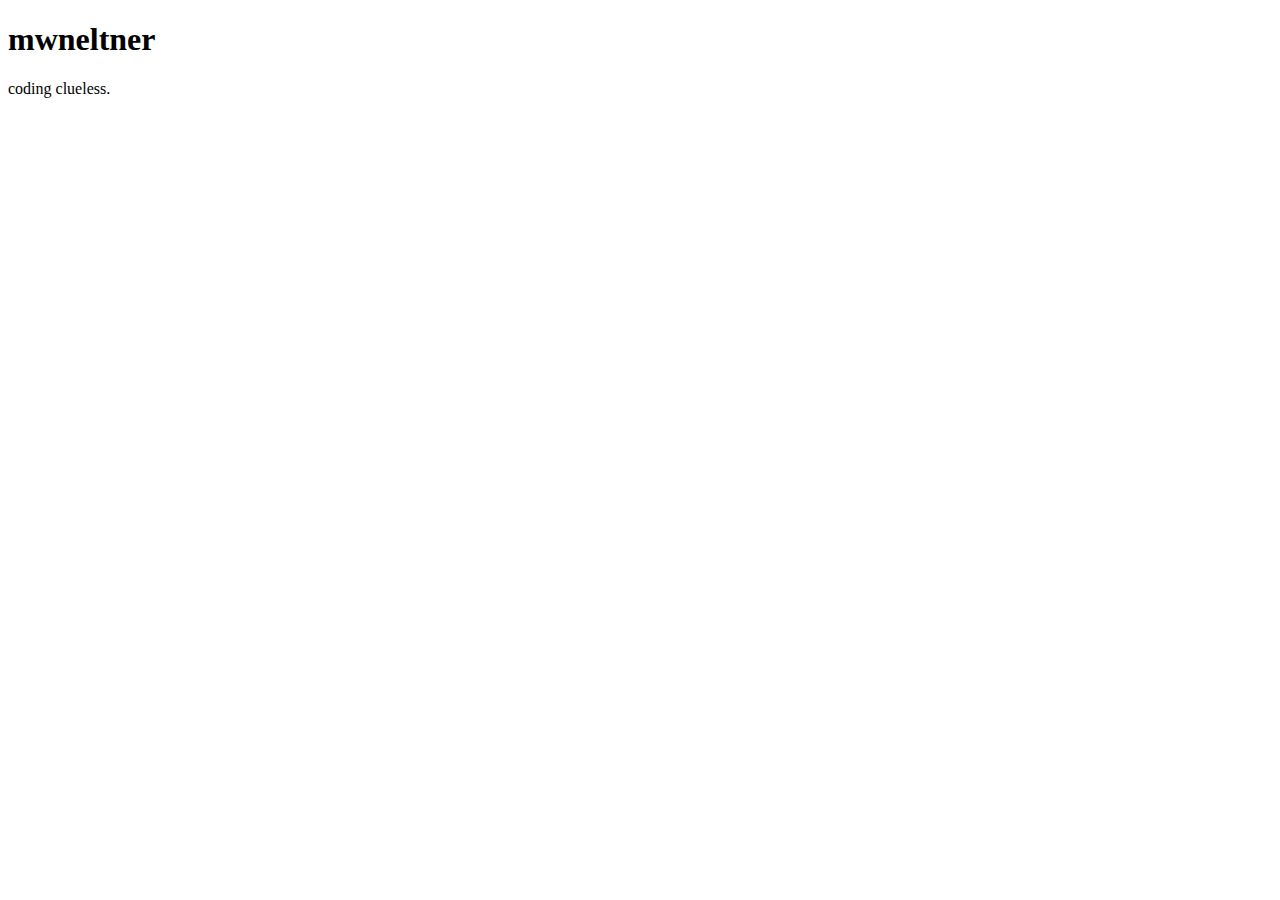
==== index.html @ 6d08aabe "changed title" ====
<!DOCTYPE html>
<html>
  <head>
    <meta charset="utf-8" />
    <link href="screen.css" media="screen" rel="stylesheet" type="text/css" />
    <title>matt</title>
  </head>
  <body class="index">
    <div id="main" role="main">
      <h1>mwneltner</h1>
      <p>coding clueless.</p>
    </div>
  </body>
</html>
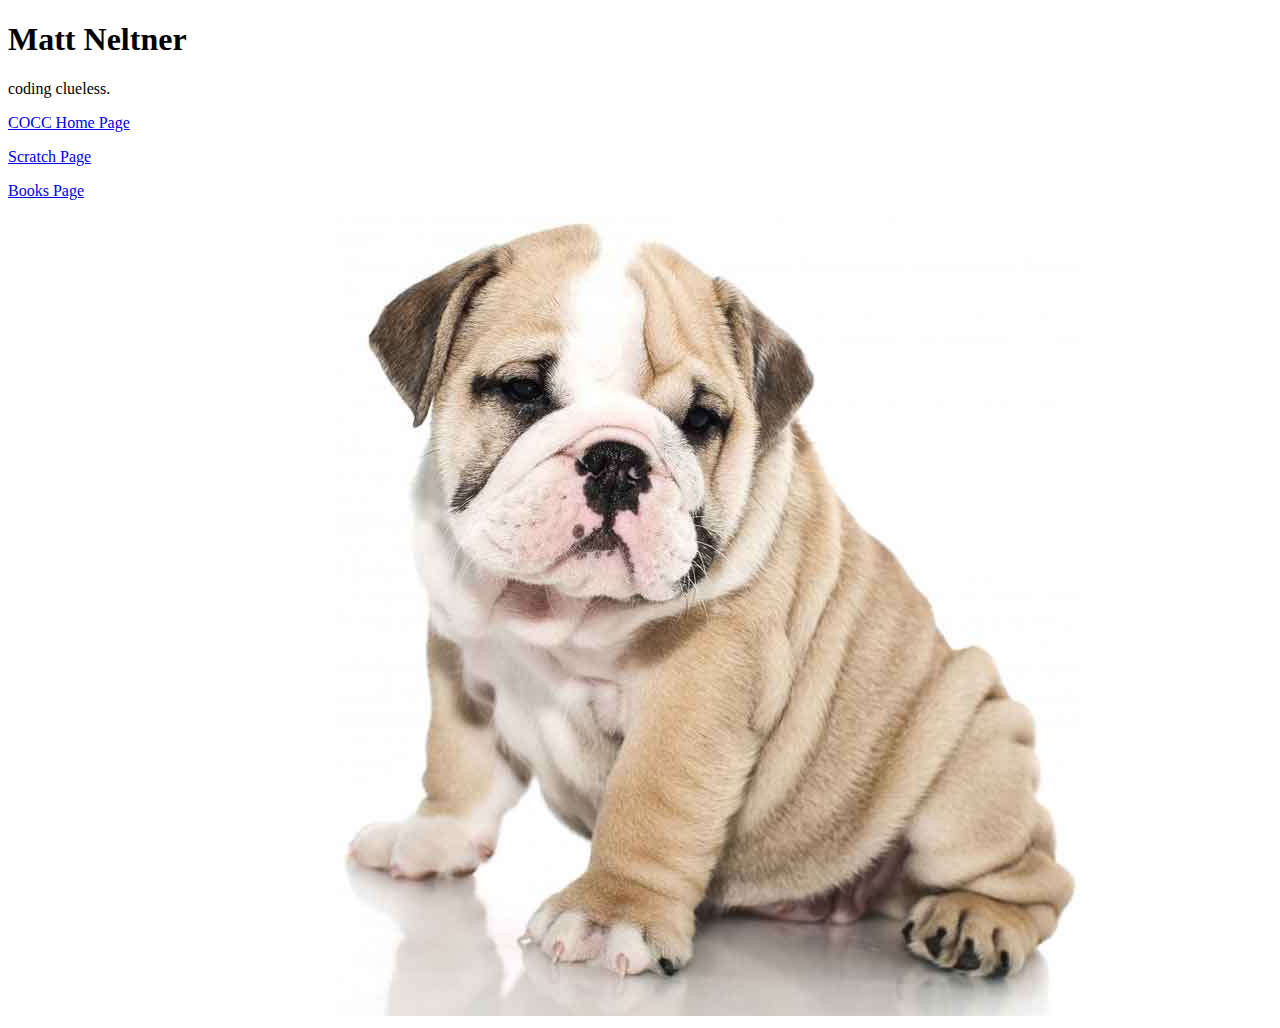
==== commit a79529be: "Added Dog Image and go home" ====
--- a/index.html
+++ b/index.html
@@ -3,12 +3,29 @@
   <head>
     <meta charset="utf-8" />
     <link href="screen.css" media="screen" rel="stylesheet" type="text/css" />
-    <title>matt</title>
+    <title>Mwneltner's github portfolio</title>
   </head>
   <body class="index">
     <div id="main" role="main">
-      <h1>mwneltner</h1>
+      <h1>Matt Neltner</h1>
+
       <p>coding clueless.</p>
+
+      <p>
+          <a href="https://www.cocc.edu/">COCC Home Page</a>
+      </p>
+
+      <p>
+        <a href="Scratch.html">Scratch Page</a>
+    </p>
+
+    <p>
+      <a href="Books/index.html">Books Page</a>
+    </p>
+
+    <img src="Images\british-bull-dog-puppies.jpg">
+        
+      
     </div>
   </body>
 </html>
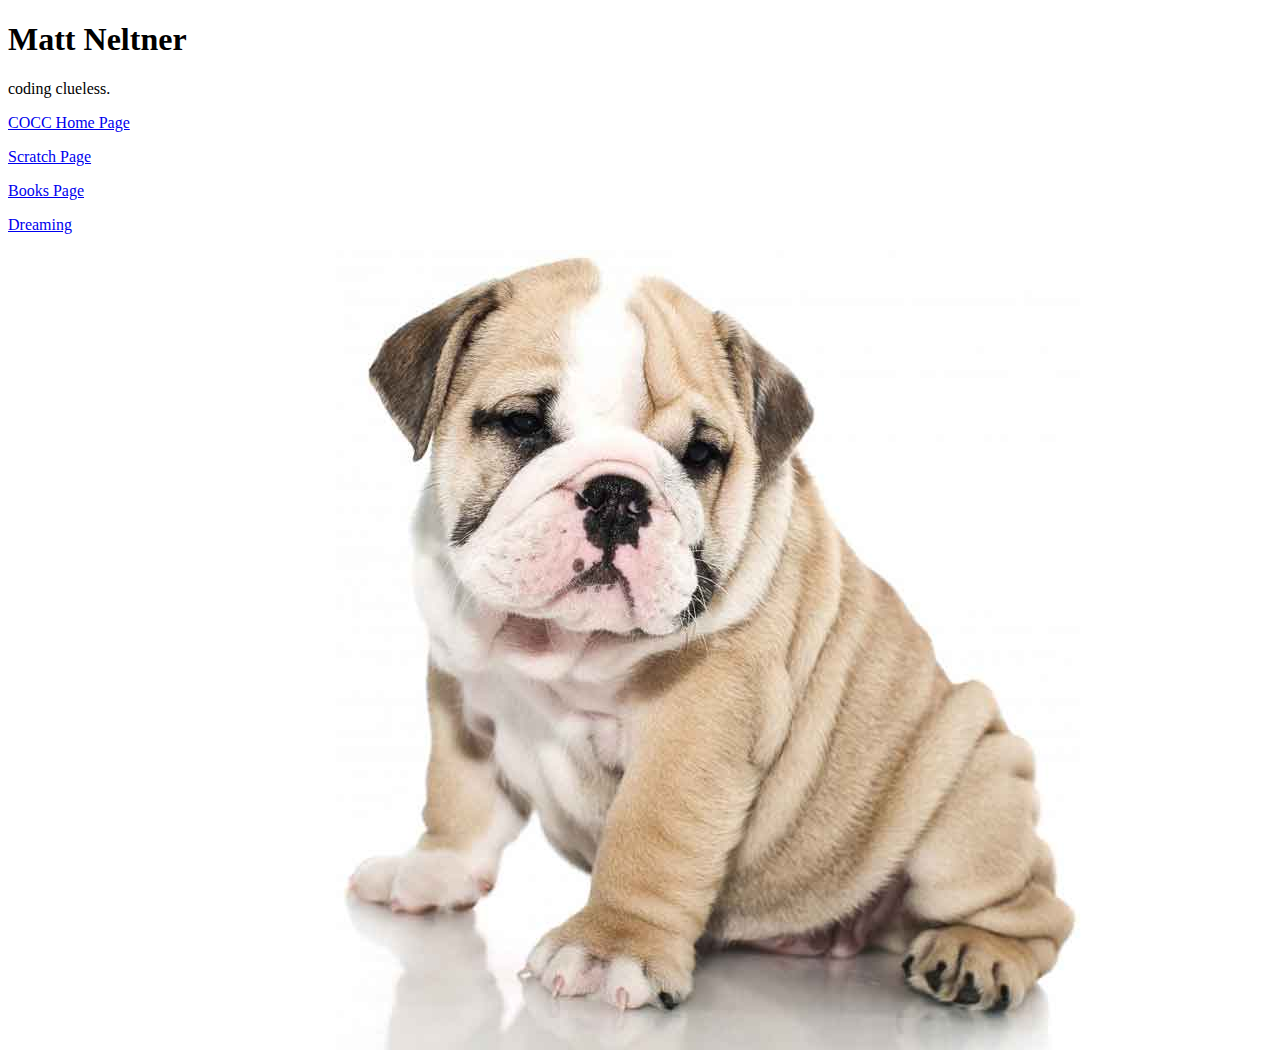
==== commit c2d13a3e: "Added a scratch Game" ====
--- a/index.html
+++ b/index.html
@@ -17,11 +17,15 @@
 
       <p>
         <a href="Scratch.html">Scratch Page</a>
-    </p>
+      </p>
 
-    <p>
+      <p>
       <a href="Books/index.html">Books Page</a>
-    </p>
+      </p>
+
+      <p>
+        <a href="Dreaming Questions.html">Dreaming</a>
+      </p>
 
     <img src="Images\british-bull-dog-puppies.jpg">
         
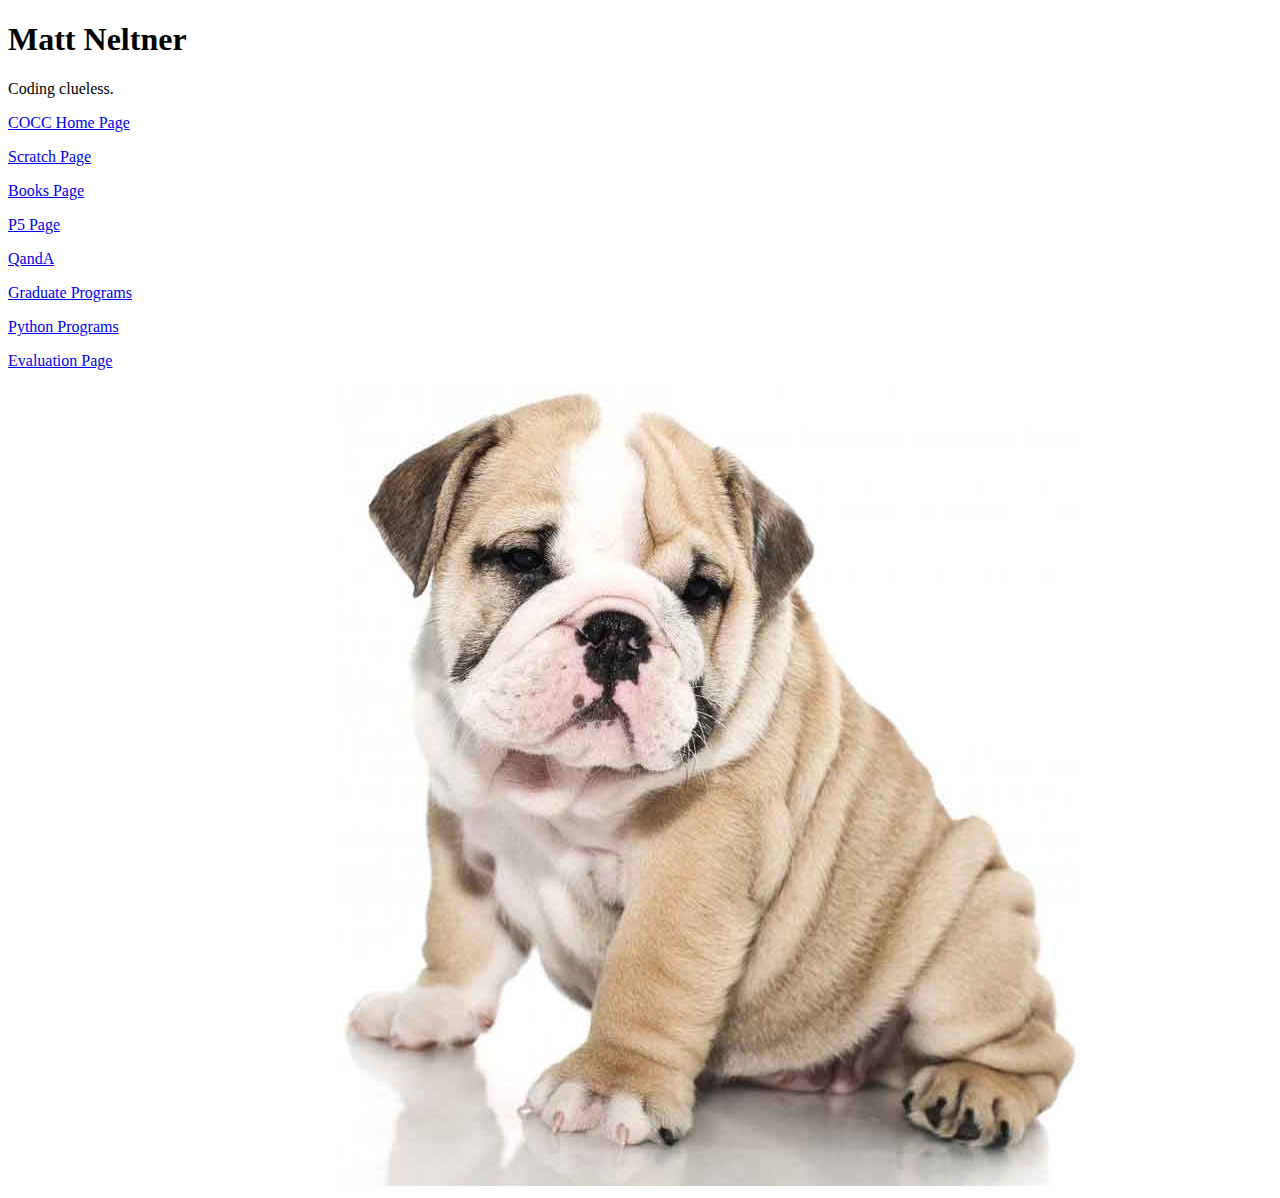
==== commit c2befb25: "Added Evaluations stuff and Drive Links" ====
--- a/index.html
+++ b/index.html
@@ -9,7 +9,7 @@
     <div id="main" role="main">
       <h1>Matt Neltner</h1>
 
-      <p>coding clueless.</p>
+      <p>Coding clueless.</p>
 
       <p>
           <a href="https://www.cocc.edu/">COCC Home Page</a>
@@ -22,10 +22,26 @@
       <p>
       <a href="Books/index.html">Books Page</a>
       </p>
+      
+      <p>
+        <a href="P5/index.html">P5 Page</a>
+      </p>
 
       <p>
-        <a href="Dreaming Questions.html">Dreaming</a>
+        <a href="Dreaming Questions.html">QandA</a>
       </p>
+      
+      <p>
+        <a href="Graduate.html">Graduate Programs</a>
+      </p>
+      <p>
+        <a href="Python/index.html">Python Programs</a>
+      </p>
+
+      <p>
+        <a href="Evaluation.html">Evaluation Page</a>
+      </p>
+
 
     <img src="Images\british-bull-dog-puppies.jpg">
         
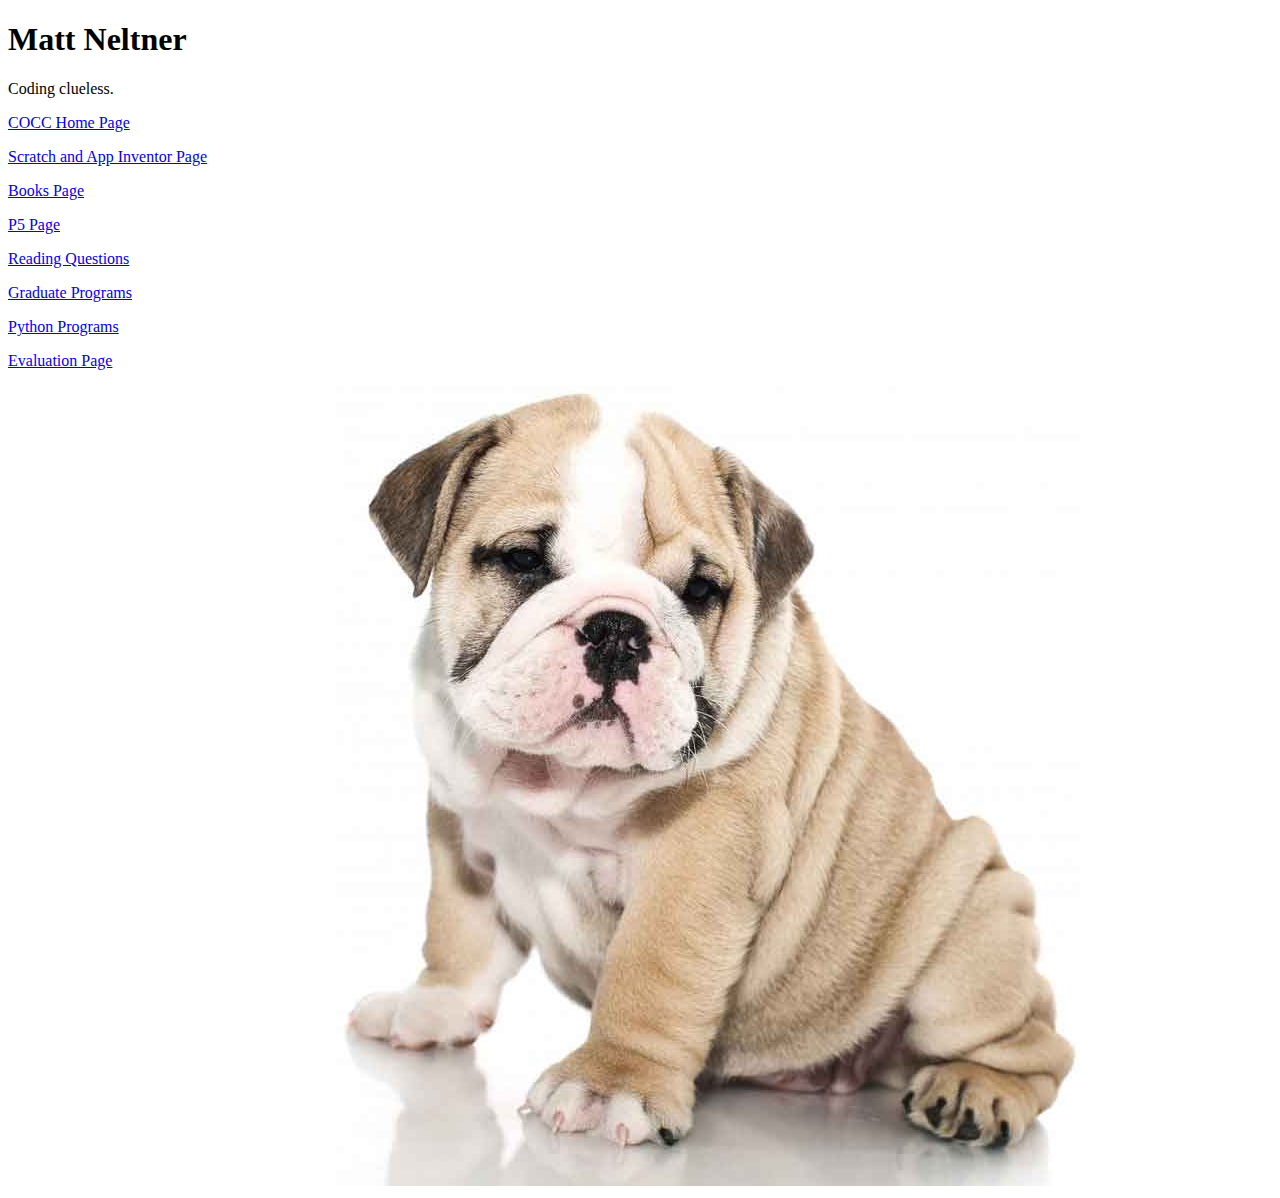
==== commit 27adb547: "cleaned up a bit, added hangman" ====
--- a/index.html
+++ b/index.html
@@ -16,7 +16,7 @@
       </p>
 
       <p>
-        <a href="Scratch.html">Scratch Page</a>
+        <a href="Scratch.html">Scratch and App Inventor Page</a>
       </p>
 
       <p>
@@ -28,7 +28,7 @@
       </p>
 
       <p>
-        <a href="Dreaming Questions.html">QandA</a>
+        <a href="Dreaming Questions.html">Reading Questions</a>
       </p>
       
       <p>
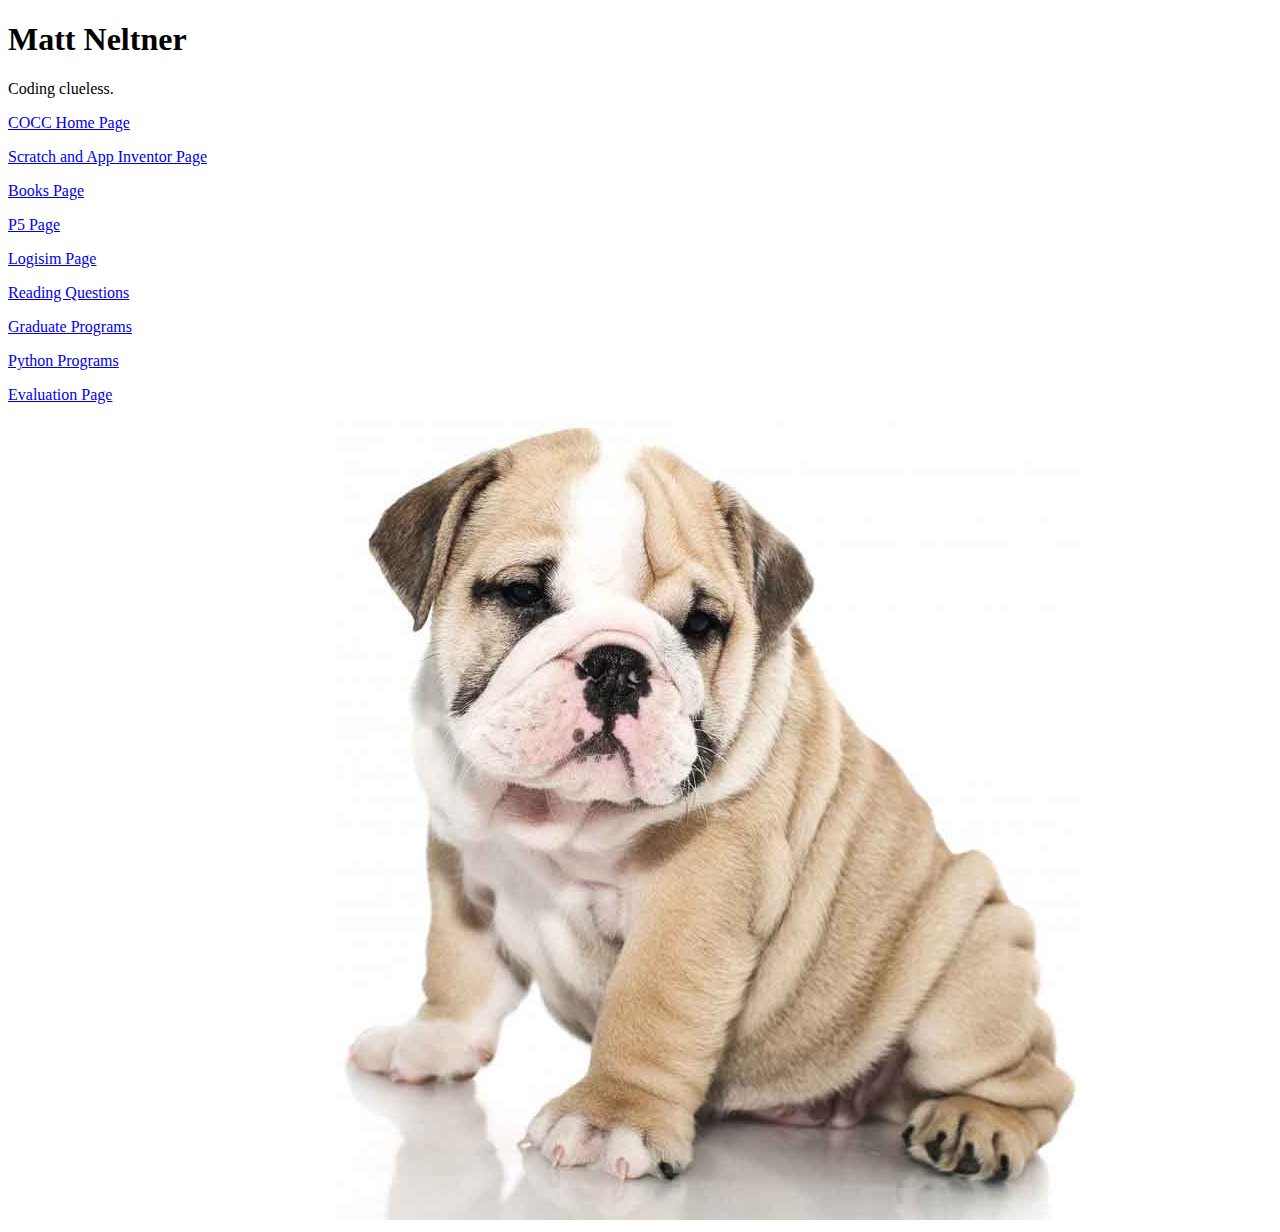
==== commit b610105f: "Added Logisim Video" ====
--- a/index.html
+++ b/index.html
@@ -28,6 +28,10 @@
       </p>
 
       <p>
+          <a href="Logisim/index.html">Logisim Page</a>
+        </p>
+
+      <p>
         <a href="Dreaming Questions.html">Reading Questions</a>
       </p>
       
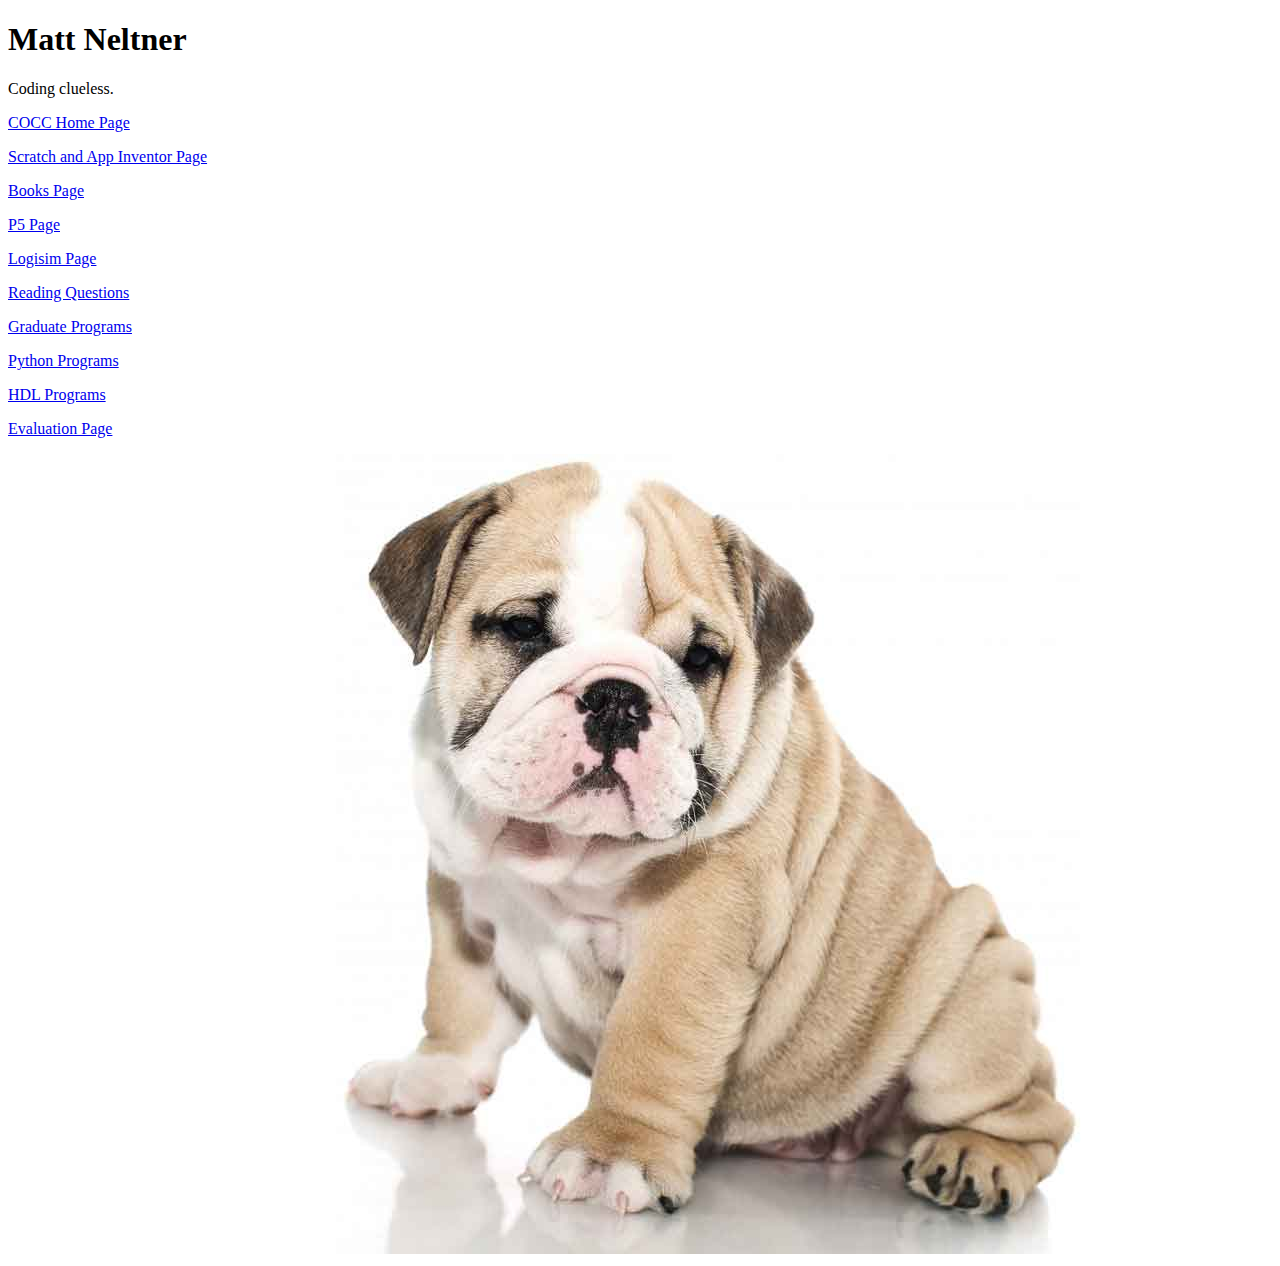
==== commit a0df407d: "Attempted HDL (failed)" ====
--- a/index.html
+++ b/index.html
@@ -43,6 +43,11 @@
       </p>
 
       <p>
+        <a href="HDL/index.html">HDL Programs</a>
+      </p>
+
+
+      <p>
         <a href="Evaluation.html">Evaluation Page</a>
       </p>
 
